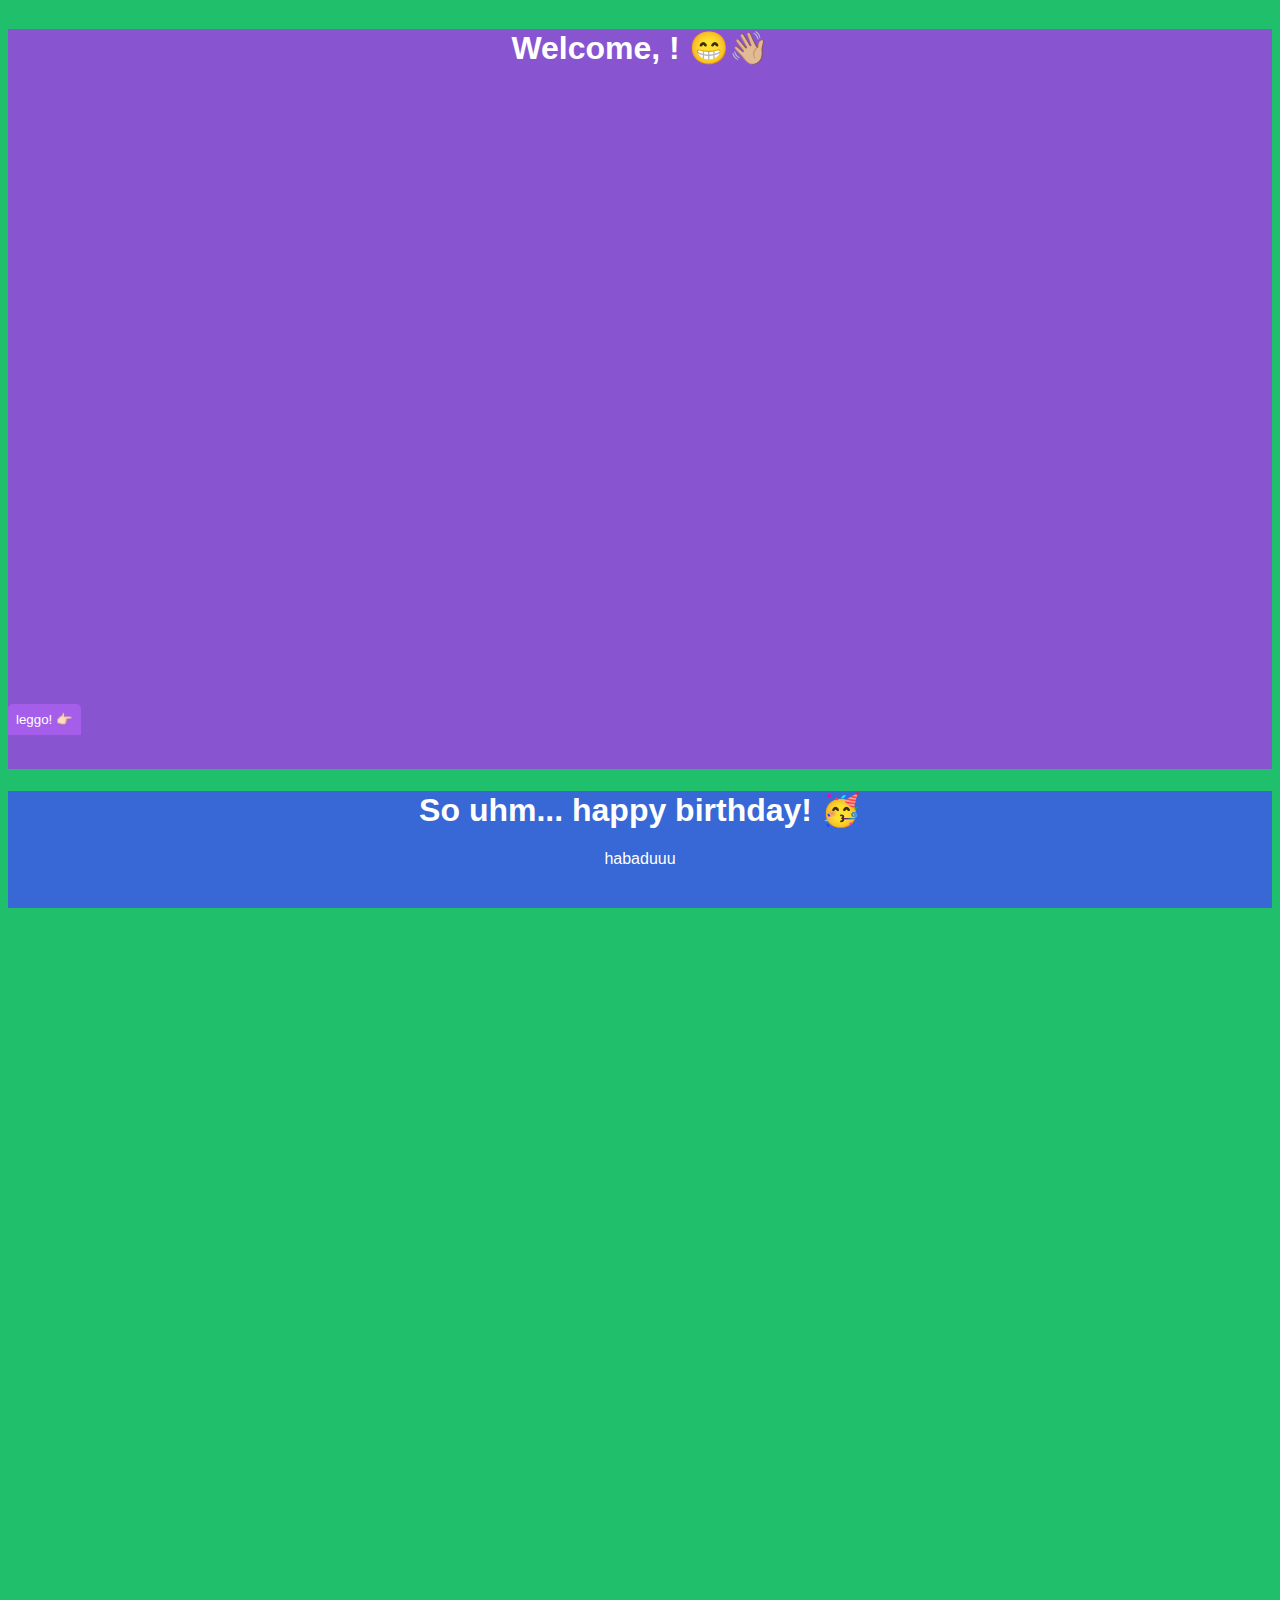
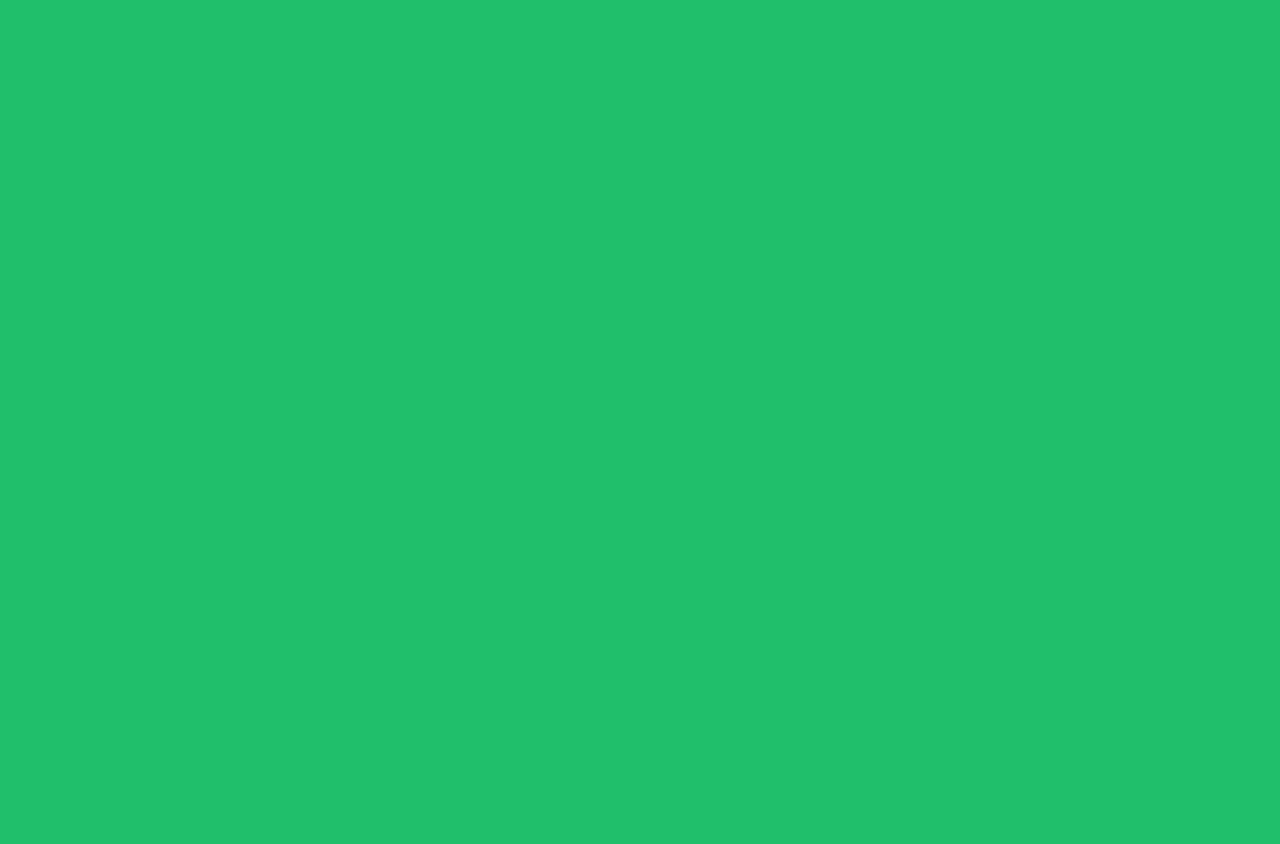
==== src/part1.html @ 6f15ec87 "Test" ====
<!doctype html>
<html lang="en">
  <head>
    <!-- Required meta tags -->
    <meta charset="utf-8">
    <meta name="viewport" content="width=device-width, initial-scale=1, shrink-to-fit=no">

    <!-- Bootstrap CSS -->
    <link rel="stylesheet" href="https://stackpath.bootstrapcdn.com/bootstrap/4.5.0/css/bootstrap.min.css" integrity="sha384-9aIt2nRpC12Uk9gS9baDl411NQApFmC26EwAOH8WgZl5MYYxFfc+NcPb1dKGj7Sk" crossorigin="anonymous">
    <link rel="stylesheet" href="styles/main.css">

    <title>Hello, world!</title>
  </head>
  <body onload="initPart1()">
    <div class="h-100 row align-items-center">
        <div class="col">
            <section class="intro">
                <div class="h-100 row align-items-center">
                    <div class="col">
                        <div class="flex-column justify-content-center">
                            <div class="p-2 d-flex justify-content-center">
                                 <h1 id="welcomeTitle"></h1>
                            </div>
                        </div>
                    </div>
                </div>
            </section>
            <section class="second">
                <div class="h-100 row align-items-center">
                    <div class="col">
                        <div class="flex-column justify-content-center">
                            <div class="p-2 d-flex justify-content-center">
                                <h1>So uhm... happy birthday! 🥳</h1> <!-- Party Emoji-->
                            </div>
                            <div class="p-2 d-flex justify-content-center">
                                <p>habaduuu</p>
                            </div>
                        </div>
                    </div>
                </div>
            </section>
            <section class="third">
                <div class="h-100 row align-items-center">
                    <div class="col">
                        <div class="flex-column justify-content-center">
                            <div class="p-2 d-flex justify-content-center">
                                <h1>habadu message</h1> <!-- Party Emoji-->
                            </div>
                            <div class="p-2 d-flex justify-content-center">
                                <p>Pero syempre, gusto namin pinapahirapan ka muna. 😈 <br/>At dahil competitive ka naman... Maglalaro tayo. 😉</p>
                            </div>
                        </div>
                    </div>
                    <div class="col stickToBottom">
                        <div class="flex-column justify-content-center">
                            <div class="p-2 d-flex justify-content-center">
                                <input type="button" id="letsGoButton" value="leggo! 👉🏻" class="formButton formButtonPurple">
                            </div>
                        </div>
                    </div>
                </div>
            </section>
        </div>
    </div>

    <script src="https://code.jquery.com/jquery-3.5.1.slim.min.js" integrity="sha384-DfXdz2htPH0lsSSs5nCTpuj/zy4C+OGpamoFVy38MVBnE+IbbVYUew+OrCXaRkfj" crossorigin="anonymous"></script>
    <script src="https://cdn.jsdelivr.net/npm/popper.js@1.16.0/dist/umd/popper.min.js" integrity="sha384-Q6E9RHvbIyZFJoft+2mJbHaEWldlvI9IOYy5n3zV9zzTtmI3UksdQRVvoxMfooAo" crossorigin="anonymous"></script>
    <script src="https://stackpath.bootstrapcdn.com/bootstrap/4.5.0/js/bootstrap.min.js" integrity="sha384-OgVRvuATP1z7JjHLkuOU7Xw704+h835Lr+6QL9UvYjZE3Ipu6Tp75j7Bh/kR0JKI" crossorigin="anonymous"></script>
    <script src="scripts/main.js"></script>
  </body>
</html>
---- src/styles/main.css ----
html, body {
    height: 100%;
    max-width: 100%;
    overflow-x: hidden;
}

* {
    font-family: 'Montserrat', sans-serif;
}

body {
    background-color: #20bf6b;
}

h1 {
    font-weight: bold;
    color: #ffffff;
    text-align: center;
}

input[type="text"] {
    padding: 5px;
    border-radius: 5px;
    border-color: #778ca3;
    border-width: 3px;
    border-style:solid;
    font-size: 20px;
    font-weight: 600;
    color: #303952;
    outline: 0;
    text-align: center;
    width: 100%;
}

input[type="text"]:focus {
    border-radius: 4px;
    border-color: #303952;
}


/* index */
.formButton {
    background-color: #596275;
    border-radius: 5px;
    border: none;
    border-bottom: 5px solid #303952;
    padding: 8px;
    color: #ffffff;
    outline: none;
}

.formButton:hover {
    background-color: #303952;
}

.formButtonPurple {
    background-color: #a55eea;
    border-bottom: 5px solid #8854d0;
}

.formButtonPurple:hover {
    background-color: #8854d0;
}

.formButtonGreen {
    background-color: #26de81;
    border-bottom: 5px solid #20bf6b;
}

.formButtonGreen:hover {
    background-color: #20bf6b;
}

#alert {
    opacity: 0;
}

#alert.incorrect {
    opacity: 1 !important;
    transition: 500ms ease-in;
}

/* Part 1 */
section {
    height: 100vh;
}

section.intro {
    background-color: #8854d0;
    height: calc(100vh - 10em);

}

section.second {
    background-color: #3867d6;
    height: calc(100vh - 10em);
}

section.third {
    background-color: #0fb9b1;
}

p {
    color: #ffffff;
    text-align: center;
}

.stickToBottom {
    position: absolute;
    bottom: 10em;
}

/* part 2a */
.container {
    width: 100%;
    margin: 0px !important;
    padding: 0px !important;
    max-width: unset;
}

.leftPart, .rightPart {
    height: 100vh;
    padding: 2em;
}

.leftPart {
    background-color: #f5cd79;
}

.rightPart {
    background-color: #ffffff;
}

/* part 2 */
.part2 {
    background-color: #3867d6;
}

#gameCard {
    height: calc(100vh - 10em);
    background-color: #ffffff;
    border-radius: 30px;
    box-shadow: 7px 10px 12px 0px rgba(0,0,0,0.23);
    margin: 1em;
}

#numberCircle {
    height: 5em;
    width: 5em;
    background-color: #4b7bec;
    border-radius: 50%;
    text-align: center;
    display: table;
    box-shadow: 7px 10px 12px 0px rgba(0,0,0,0.23);
    position: relative;
    top: -3em;
}

#numberCircle .content {
    display: table-cell; 
    vertical-align: middle;
    color: #ffffff;
    font-size: 2em;
}

#nameDisplay {
    height: 5em;
    width: 10em;
    background-color: #4b7bec;
    border-radius: 20%;
    text-align: center;
    display: table;
    box-shadow: 7px 10px 12px 0px rgba(0,0,0,0.23);
    position: relative;
    top: -3em;
}

#nameDisplay .content {
    display: table-cell; 
    vertical-align: middle;
    color: #ffffff;
    font-size: 2em;
}

.gameButton {
    font-weight: bold;
    padding: 15px;
}

#gameContainer p {
    color: #000000;
    font-weight: 600;
    font-size: 100%;

}

#startButton {
    width: 20em;
}

.arrow {
    position: relative;
    margin: 0;
    display: none;
}

.arrow button {
    outline: 0;
    background-color: transparent;
    border: none;
    font-size: 3em;
    position: relative;
    color: #ffffff;
}

#controlButton {
    outline: 0;
    background-color: transparent;
    border: none;
}

#control {
    font-size: 3em;
    color: #4b7bec;
}
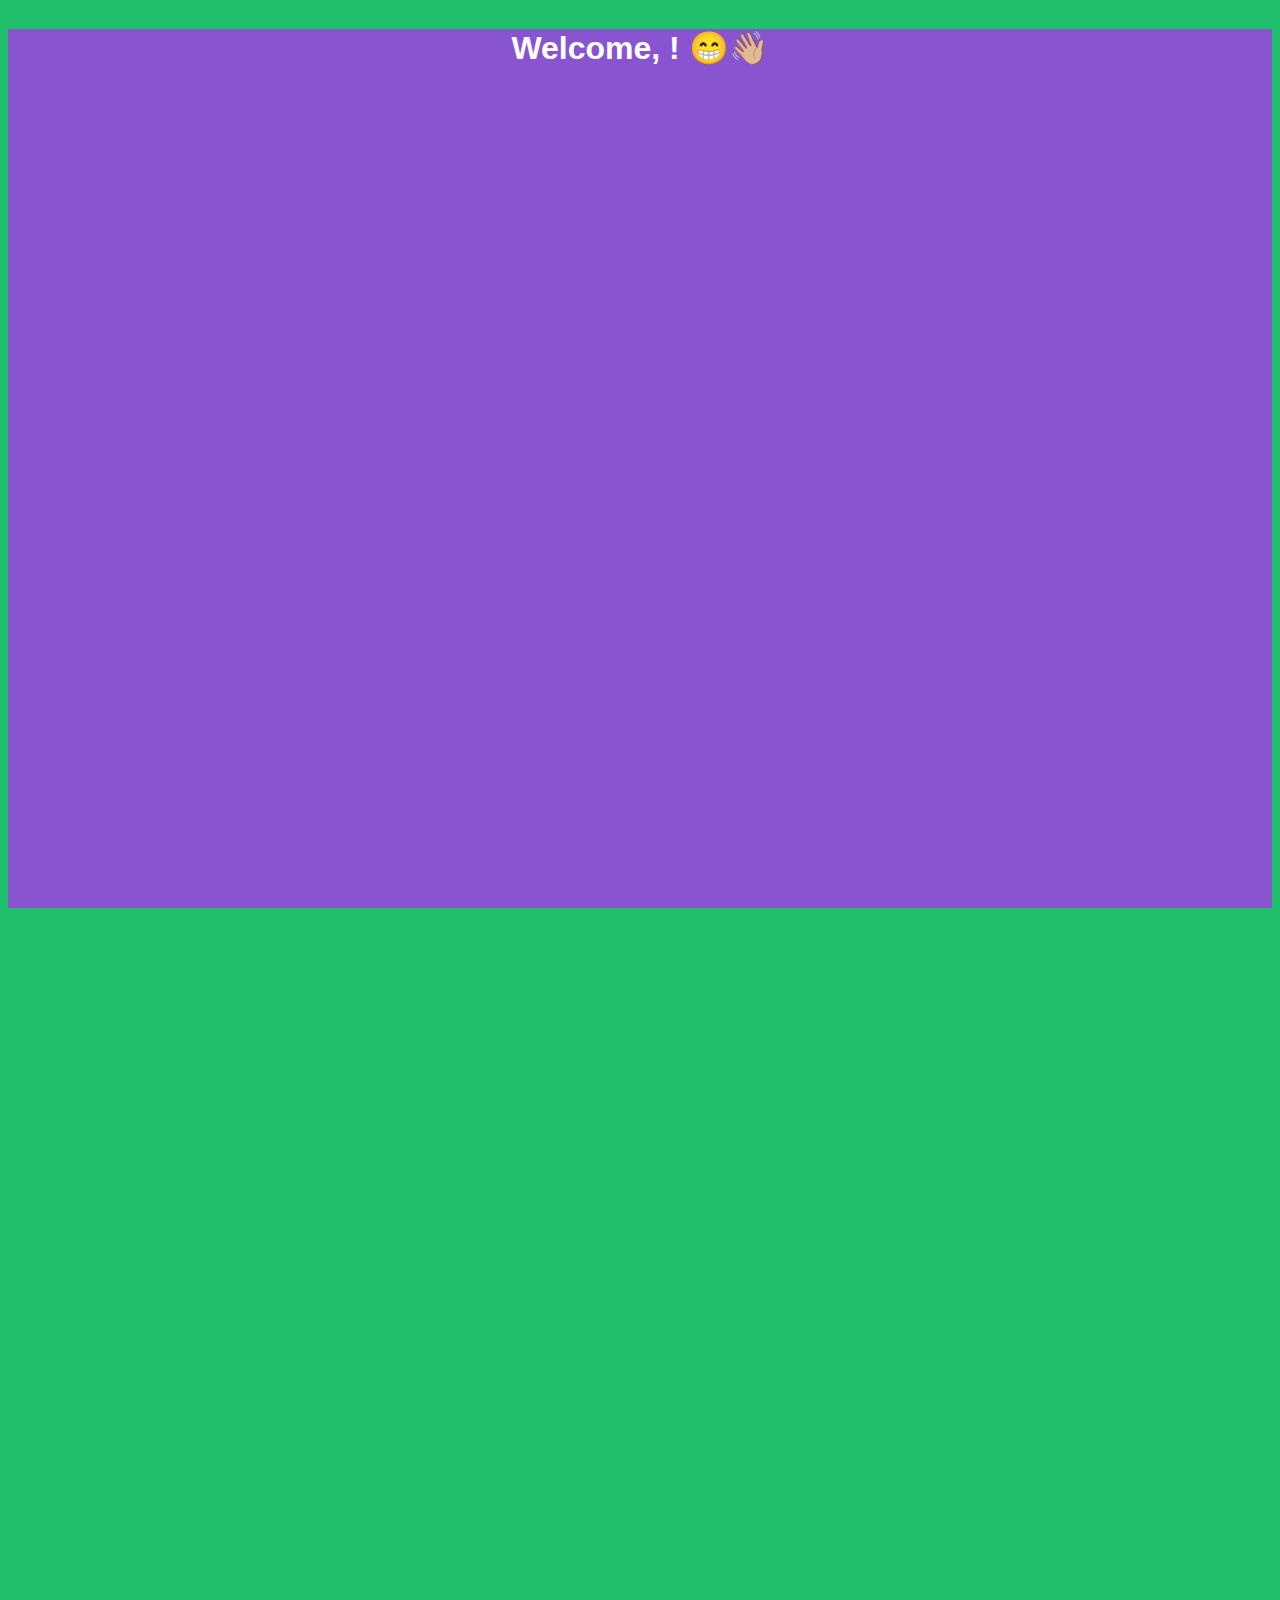
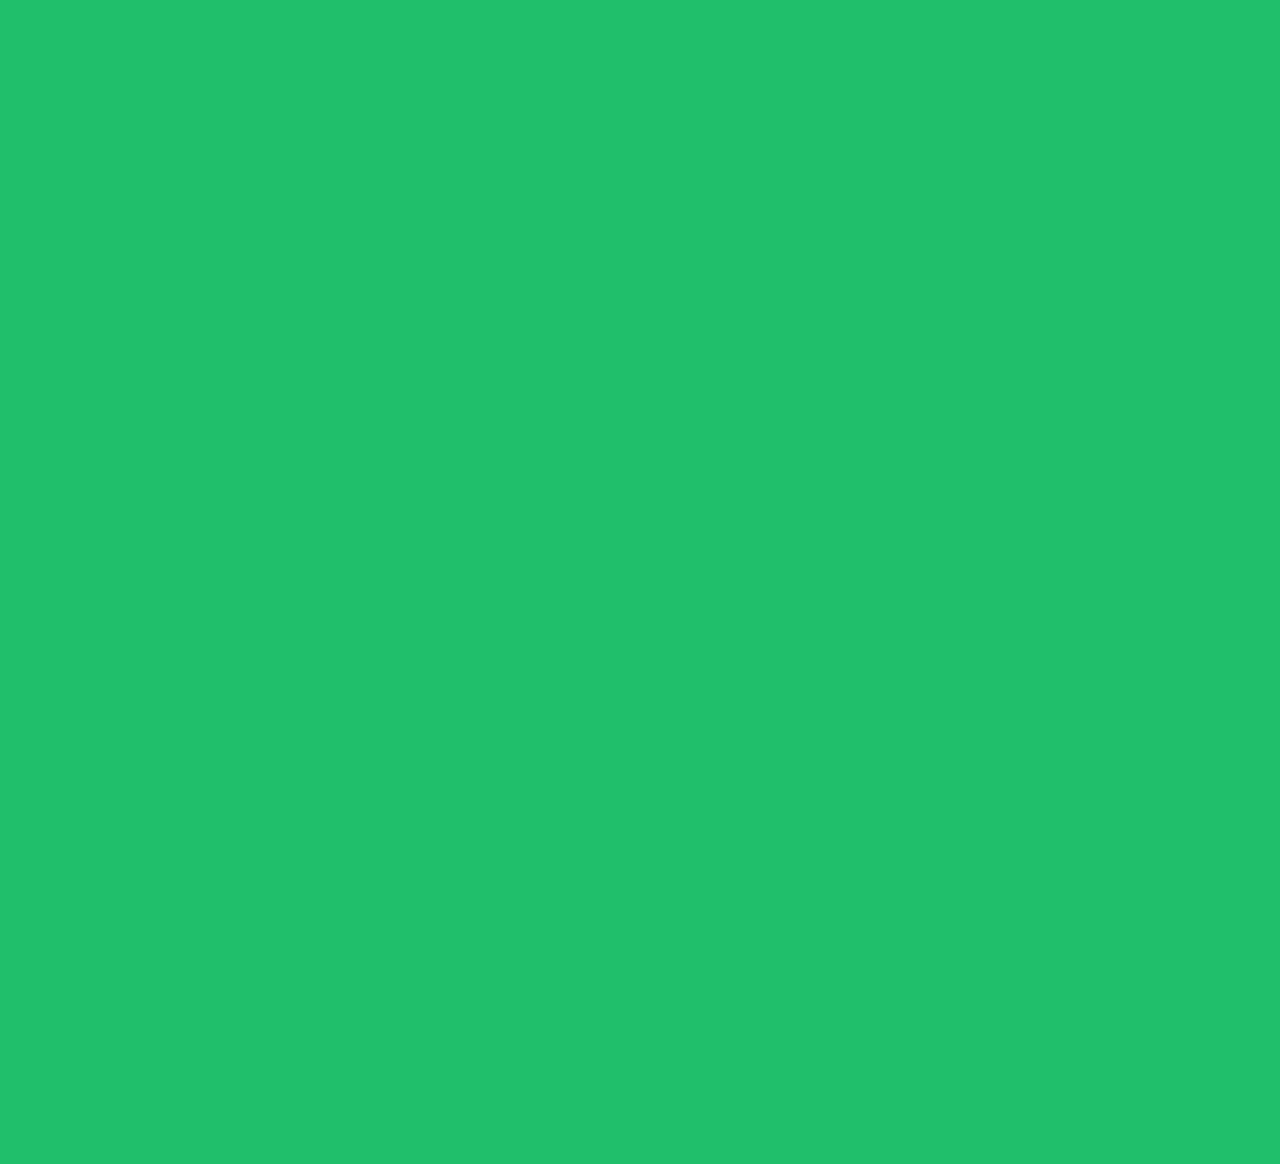
==== commit 2bf77338: "Update JSON file" ====
--- a/src/part1.html
+++ b/src/part1.html
@@ -12,54 +12,38 @@
     <title>Hello, world!</title>
   </head>
   <body onload="initPart1()">
-    <div class="h-100 row align-items-center">
-        <div class="col">
-            <section class="intro">
-                <div class="h-100 row align-items-center">
-                    <div class="col">
-                        <div class="flex-column justify-content-center">
-                            <div class="p-2 d-flex justify-content-center">
-                                 <h1 id="welcomeTitle"></h1>
+    <div class="h-100 row">
+        <div class="container">
+            <div class="row h-100">
+                <div class="col">
+                    <section class="intro">
+                        <div class="h-100 d-flex flex-wrap align-items-center justify-content-center">
+                            <div>
+                                <h1 id="welcomeTitle"></h1>
                             </div>
                         </div>
-                    </div>
-                </div>
-            </section>
-            <section class="second">
-                <div class="h-100 row align-items-center">
-                    <div class="col">
-                        <div class="flex-column justify-content-center">
-                            <div class="p-2 d-flex justify-content-center">
+                    </section>
+                    <section class="second">
+                        <div class="h-100 d-flex flex-wrap align-items-center justify-content-center">
+                            <div>
                                 <h1>So uhm... happy birthday! 🥳</h1> <!-- Party Emoji-->
-                            </div>
-                            <div class="p-2 d-flex justify-content-center">
                                 <p>habaduuu</p>
                             </div>
                         </div>
-                    </div>
-                </div>
-            </section>
-            <section class="third">
-                <div class="h-100 row align-items-center">
-                    <div class="col">
-                        <div class="flex-column justify-content-center">
-                            <div class="p-2 d-flex justify-content-center">
+                    </section>
+                    <section class="third">
+                        <div class="h-100 d-flex flex-wrap align-items-center justify-content-center">
+                            <div class="flex-column align-items-center justify-content-center">
                                 <h1>habadu message</h1> <!-- Party Emoji-->
-                            </div>
-                            <div class="p-2 d-flex justify-content-center">
                                 <p>Pero syempre, gusto namin pinapahirapan ka muna. 😈 <br/>At dahil competitive ka naman... Maglalaro tayo. 😉</p>
+                                <div class="d-flex justify-content-center">
+                                    <input type="button" id="letsGoButton" value="leggo! 👉🏻" class="formButton formButtonPurple">
+                                </div>
                             </div>
                         </div>
-                    </div>
-                    <div class="col stickToBottom">
-                        <div class="flex-column justify-content-center">
-                            <div class="p-2 d-flex justify-content-center">
-                                <input type="button" id="letsGoButton" value="leggo! 👉🏻" class="formButton formButtonPurple">
-                            </div>
-                        </div>
-                    </div>
+                    </section>
                 </div>
-            </section>
+            </div>
         </div>
     </div>
 
--- a/src/styles/main.css
+++ b/src/styles/main.css
@@ -81,23 +81,19 @@
 }
 
 /* Part 1 */
-section {
-    height: 100vh;
-}
-
 section.intro {
     background-color: #8854d0;
-    height: calc(100vh - 10em);
-
+    height: 100vh;
 }
 
 section.second {
     background-color: #3867d6;
-    height: calc(100vh - 10em);
+    height: 100vh;
 }
 
 section.third {
     background-color: #0fb9b1;
+    height: 100vh;
 }
 
 p {
@@ -136,75 +132,13 @@
     background-color: #3867d6;
 }
 
-#gameCard {
-    height: calc(100vh - 10em);
+#gameContent, #startContent {
+    height: 90%;
     background-color: #ffffff;
     border-radius: 30px;
-    box-shadow: 7px 10px 12px 0px rgba(0,0,0,0.23);
-    margin: 1em;
-}
-
-#numberCircle {
-    height: 5em;
-    width: 5em;
-    background-color: #4b7bec;
-    border-radius: 50%;
-    text-align: center;
-    display: table;
-    box-shadow: 7px 10px 12px 0px rgba(0,0,0,0.23);
-    position: relative;
-    top: -3em;
-}
-
-#numberCircle .content {
-    display: table-cell; 
-    vertical-align: middle;
-    color: #ffffff;
-    font-size: 2em;
-}
-
-#nameDisplay {
-    height: 5em;
-    width: 10em;
-    background-color: #4b7bec;
-    border-radius: 20%;
-    text-align: center;
-    display: table;
-    box-shadow: 7px 10px 12px 0px rgba(0,0,0,0.23);
-    position: relative;
-    top: -3em;
-}
-
-#nameDisplay .content {
-    display: table-cell; 
-    vertical-align: middle;
-    color: #ffffff;
-    font-size: 2em;
-}
-
-.gameButton {
-    font-weight: bold;
-    padding: 15px;
-}
-
-#gameContainer p {
-    color: #000000;
-    font-weight: 600;
-    font-size: 100%;
-
-}
-
-#startButton {
-    width: 20em;
-}
-
-.arrow {
-    position: relative;
-    margin: 0;
-    display: none;
-}
-
-.arrow button {
+}
+
+button.arrow {
     outline: 0;
     background-color: transparent;
     border: none;
@@ -213,13 +147,91 @@
     color: #ffffff;
 }
 
-#controlButton {
+.questionPanel {
+    height: 70%;
+    overflow: scroll;
+}
+
+.infoPanel {
+    margin-top: -2em;
+}
+
+.numberCircle,
+#nameDisplay {
+    height: 5em;
+    width: 5em;
+    background-color: #4b7bec;
+    border-radius: 50%;
+    text-align: center;
+    display: table;
+    box-shadow: 7px 10px 12px 0px rgba(0,0,0,0.23);
+    position: relative;
+}
+
+.numberCircle .content, 
+#nameDisplay .content {
+    display: table-cell; 
+    vertical-align: middle;
+    color: #ffffff;
+    font-size: 2em;
+}
+
+#nameDisplay {
+    width: 10em;
+    border-radius: 30px;
+}
+
+.fa-star {
+    color: #f1c40f;
+}
+
+.gameButton {
+    font-weight: bold;
+}
+
+.questionPanel p {
+    color: #000000;
+    font-weight: 600;
+    font-size: 100%;
+}
+
+#startButton {
+    width: 20em;
+}
+
+#videoController {
     outline: 0;
     background-color: transparent;
     border: none;
 }
 
-#control {
+#videoControllerIcon {
     font-size: 3em;
     color: #4b7bec;
+}
+
+#photo {
+    height: 100%;
+    object-fit: contain;
+}
+
+@media (max-width: 576px) { 
+    .gameCard {
+        height: 85%;
+        padding-top:1em;
+        padding-left: 1em;
+        padding-right: 1em;
+    }
+    #gameContent{
+        height: 100%;
+    }
+
+    .questionPanel {
+        height: 45%;
+        overflow: scroll;
+    }
+
+    .infoPanel {
+        margin-top: 0;
+    }
 }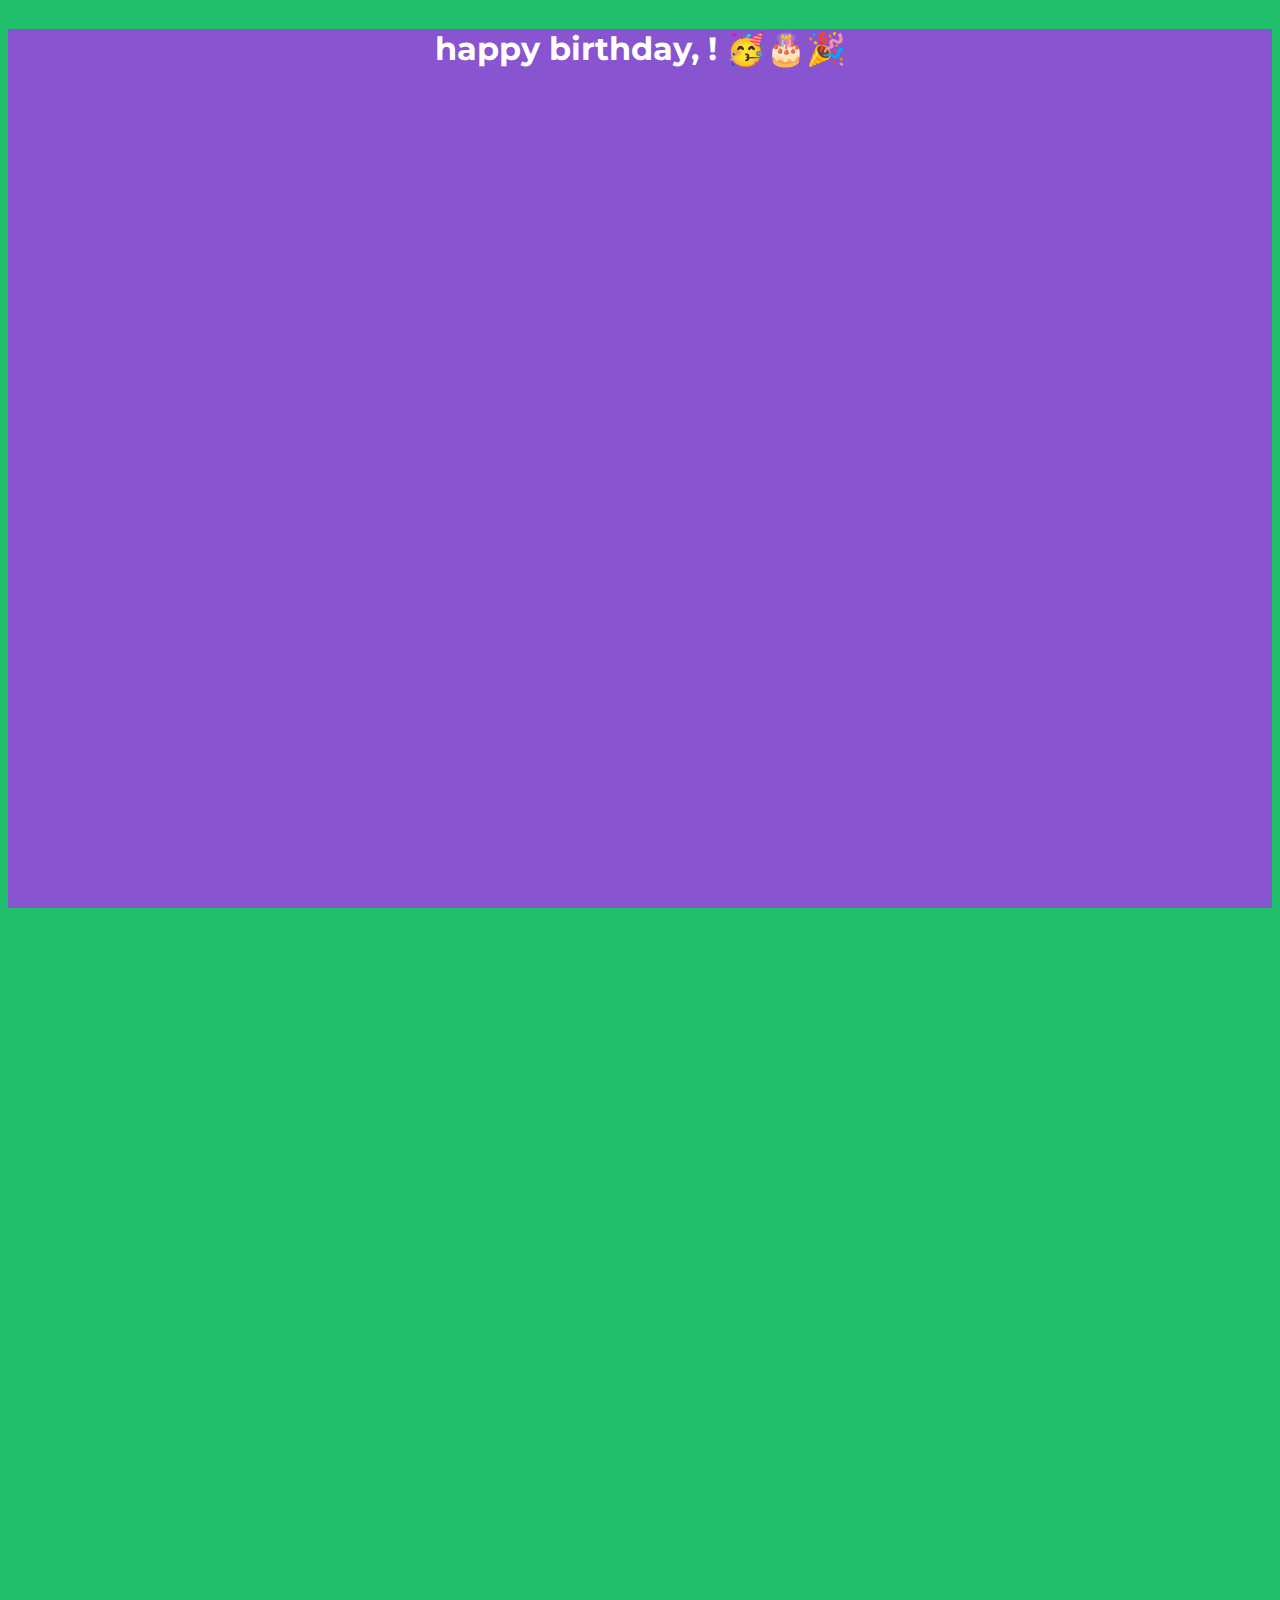
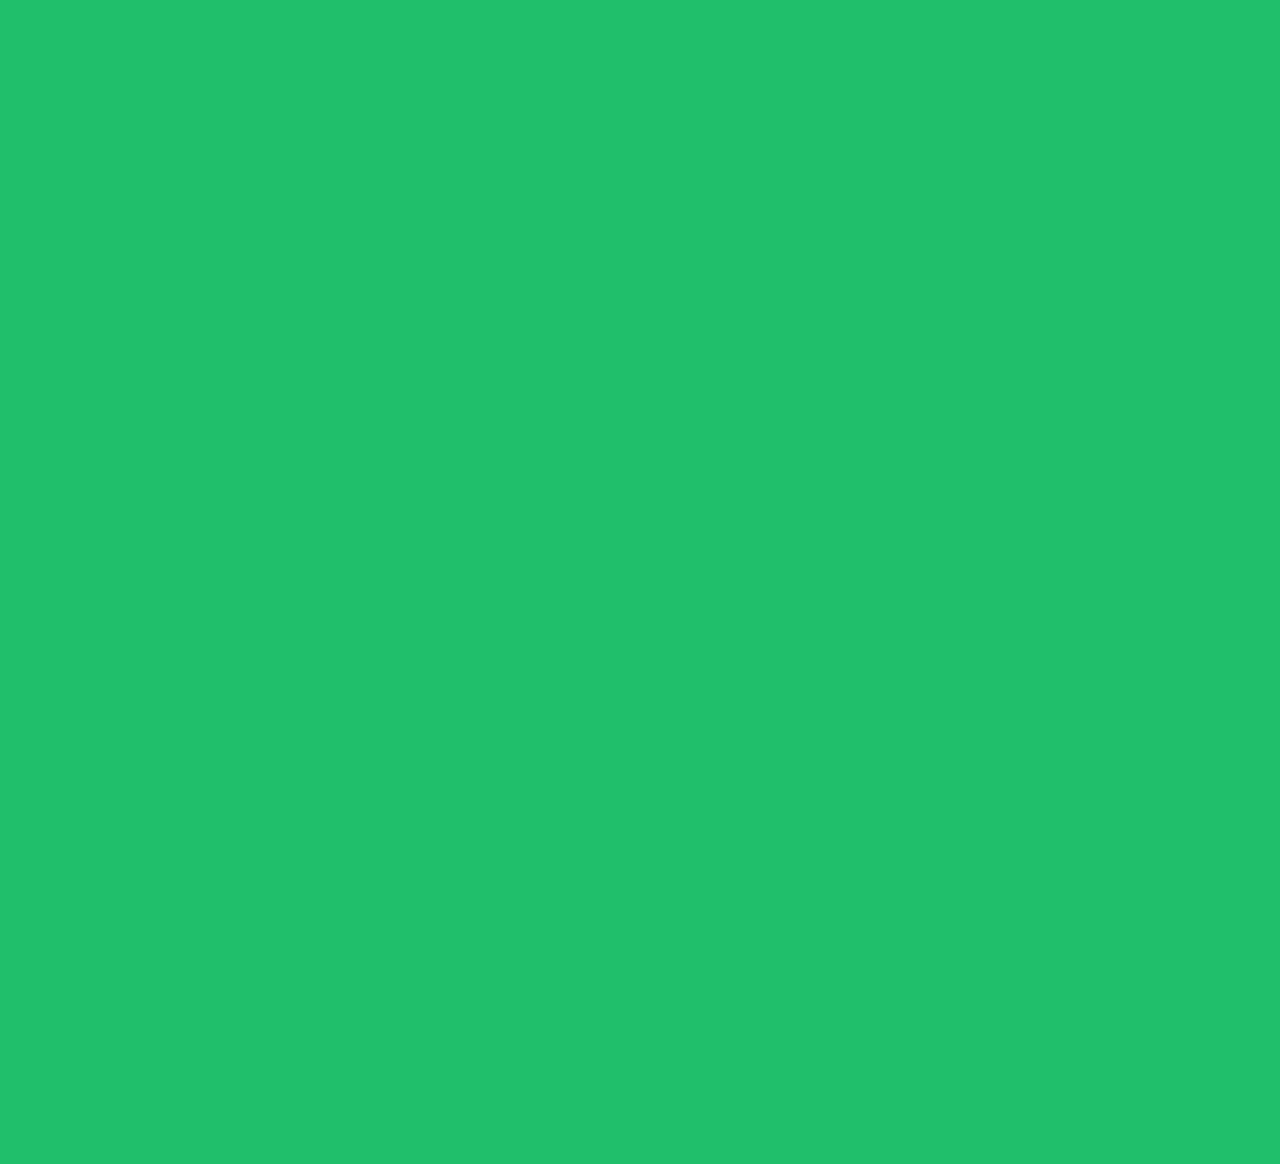
==== commit 02d7d95e: "Fix fonts, separate questions" ====
--- a/src/part1.html
+++ b/src/part1.html
@@ -7,9 +7,11 @@
 
     <!-- Bootstrap CSS -->
     <link rel="stylesheet" href="https://stackpath.bootstrapcdn.com/bootstrap/4.5.0/css/bootstrap.min.css" integrity="sha384-9aIt2nRpC12Uk9gS9baDl411NQApFmC26EwAOH8WgZl5MYYxFfc+NcPb1dKGj7Sk" crossorigin="anonymous">
+    <link rel="stylesheet" href="https://cdnjs.cloudflare.com/ajax/libs/animate.css/4.0.0/animate.min.css" />
+    <link href="https://fonts.googleapis.com/css2?family=Montserrat&display=swap" rel="stylesheet">
     <link rel="stylesheet" href="styles/main.css">
 
-    <title>Hello, world!</title>
+    <title>🥳🥳</title>
   </head>
   <body onload="initPart1()">
     <div class="h-100 row">
@@ -19,23 +21,24 @@
                     <section class="intro">
                         <div class="h-100 d-flex flex-wrap align-items-center justify-content-center">
                             <div>
-                                <h1 id="welcomeTitle"></h1>
+                                <h1 id="welcomeTitle" class="animate__animated animate__tada"></h1>
                             </div>
                         </div>
                     </section>
                     <section class="second">
                         <div class="h-100 d-flex flex-wrap align-items-center justify-content-center">
                             <div>
-                                <h1>So uhm... happy birthday! 🥳</h1> <!-- Party Emoji-->
-                                <p>habaduuu</p>
+                                <h1>Aaaaaaand because it's your birthday...</h1> <!-- Party Emoji-->
+                                <p>we have a little something for you 😁</p>
                             </div>
                         </div>
                     </section>
                     <section class="third">
                         <div class="h-100 d-flex flex-wrap align-items-center justify-content-center">
                             <div class="flex-column align-items-center justify-content-center">
-                                <h1>habadu message</h1> <!-- Party Emoji-->
-                                <p>Pero syempre, gusto namin pinapahirapan ka muna. 😈 <br/>At dahil competitive ka naman... Maglalaro tayo. 😉</p>
+                                <h1></h1> <!-- Party Emoji-->
+                                <p>Pero syempre, gusto namin pinapahirapan ka. 😈 <br/>
+                                    At dahil competitive ka naman... Maglalaro tayo. 😉</p>
                                 <div class="d-flex justify-content-center">
                                     <input type="button" id="letsGoButton" value="leggo! 👉🏻" class="formButton formButtonPurple">
                                 </div>
--- a/src/styles/main.css
+++ b/src/styles/main.css
@@ -12,7 +12,7 @@
     background-color: #20bf6b;
 }
 
-h1 {
+h1, h2 {
     font-weight: bold;
     color: #ffffff;
     text-align: center;
@@ -177,7 +177,7 @@
 }
 
 #nameDisplay {
-    width: 10em;
+    width: 20em;
     border-radius: 30px;
 }
 
@@ -193,6 +193,10 @@
     color: #000000;
     font-weight: 600;
     font-size: 100%;
+}
+
+#panelPhoto, #panelVideo {
+    overflow: hidden;
 }
 
 #startButton {
